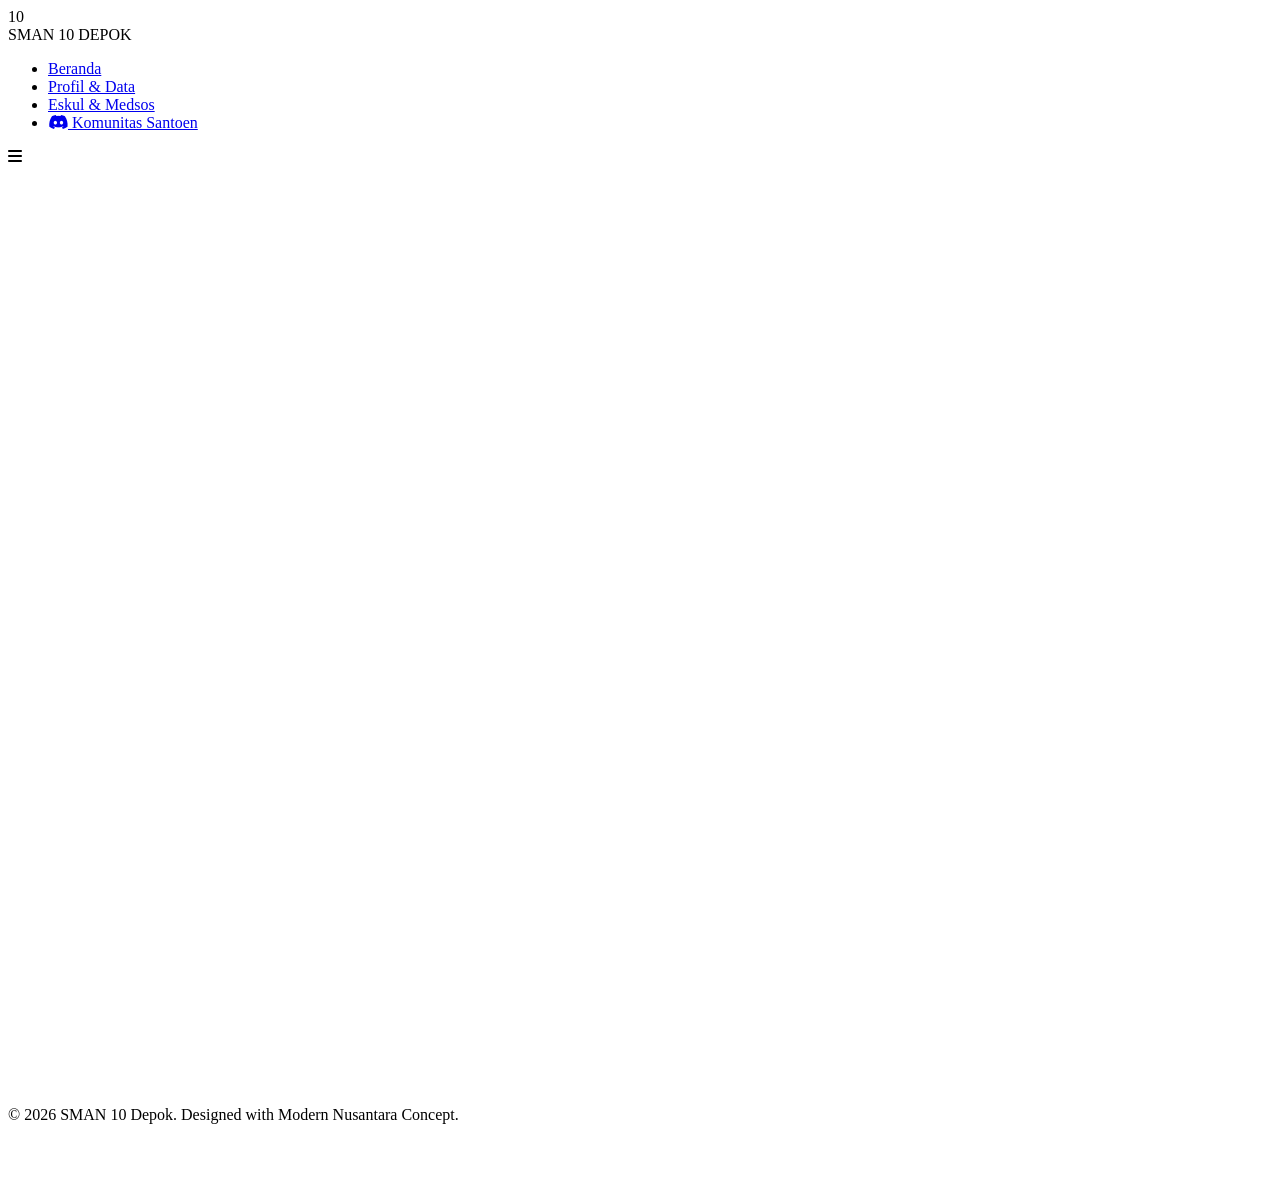
==== ekstrakurikuler.html @ 404b529e "Create ekstrakurikuler.html" ====
<!DOCTYPE html>
<html lang="id">
<head>
    <meta charset="UTF-8">
    <meta name="viewport" content="width=device-width, initial-scale=1.0">
    <title>Eskul & Medsos — SMAN 10 Depok</title>
    <link rel="stylesheet" href="https://unpkg.com/aos@next/dist/aos.css" />
    <link rel="stylesheet" href="style.css">
    <link rel="stylesheet" href="https://cdnjs.cloudflare.com/ajax/libs/font-awesome/6.4.0/css/all.min.css">
</head>
<body>

    <nav class="navbar">
        <div class="nav-brand">
            <div class="logo-icon">10</div>
            <span>SMAN 10 DEPOK</span>
        </div>
        <ul class="nav-links">
            <li><a href="index.html">Beranda</a></li>
            <li><a href="profil.html">Profil & Data</a></li>
            <li><a href="ekstrakurikuler.html" class="active">Eskul & Medsos</a></li>
            <li><a href="komunitas.html" class="btn-santoen"><i class="fa-brands fa-discord"></i> Komunitas Santoen</a></li>
        </ul>
        <div class="hamburger">
            <i class="fas fa-bars"></i>
        </div>
    </nav>

    <!-- INSTAGRAM APP WIDGET EMBED -->
    <section class="section page-header">
        <div class="hero-pattern"></div>
        <h2 class="section-title light" data-aos="fade-down">Kanal Media Sosial Official</h2>
        <p class="section-subtitle light" data-aos="fade-up">Tampilan feed Instagram & Akses Kanal Resmi</p>
        
        <div class="ig-app-card" data-aos="zoom-in">
            <!-- HEADER APP IG -->
            <div class="ig-header">
                <div class="ig-profile-info">
                    <img src="kepsek.jpg" alt="Logo SMAN 10 Depok" class="ig-avatar">
                    <div class="ig-details">
                        <h4>sman10depok.official <i class="fas fa-check-circle ig-verify"></i></h4>
                        <p class="ig-name">SMA NEGERI 10 DEPOK</p>
                        <div class="ig-stats">
                            <span><strong>5.840</strong> pengikut</span> • 
                            <span><strong>843</strong> kiriman</span>
                        </div>
                    </div>
                </div>
                <a href="https://www.instagram.com/sman10depok.official?igsi=NjBwNzMwMTF3MnBp" target="_blank" style="text-decoration: none;">
                    <i class="fa-brands fa-instagram ig-icon-top"></i>
                </a>
            </div>

            <!-- GRID POSTINGAN IG -->
            <div class="ig-grid">
                <div class="ig-post"><img src="ig-preview.jpg" alt="Post 1"><i class="fas fa-play ig-badge-icon"></i></div>
                <div class="ig-post"><img src="yt-preview.jpg" alt="Post 2"></div>
                <div class="ig-post"><img src="tiktok-preview.jpg" alt="Post 3"><i class="fas fa-play ig-badge-icon"></i></div>
                <div class="ig-post"><img src="https://images.unsplash.com/photo-1523240795612-9a054b0db644?auto=format&fit=crop&w=300&q=80" alt="Post 4"></div>
                <div class="ig-post"><img src="https://images.unsplash.com/photo-1516321318423-f06f85e504b3?auto=format&fit=crop&w=300&q=80" alt="Post 5"><i class="fas fa-play ig-badge-icon"></i></div>
                <div class="ig-post"><img src="https://images.unsplash.com/photo-1511671782779-c97d3d27a1d4?auto=format&fit=crop&w=300&q=80" alt="Post 6"></div>
            </div>
            
            <!-- LINK RESMI INSTAGRAM -->
            <a href="https://www.instagram.com/sman10depok.official?igsi=NjBwNzMwMTF3MnBp" target="_blank" class="btn btn-primary glow-effect style-btn-full" style="margin-top: 15px;">
                <i class="fa-brands fa-instagram"></i> Buka di Aplikasi Instagram
            </a>
        </div>

        <!-- LINK PLATFORM LAINNYA -->
        <div class="other-medsos-buttons" data-aos="fade-up" style="margin-top: 30px; text-align: center;">
            <a href="https://youtube.com/@smanegeri10depok69?si=kSkD6XC9P0vRMcyw" target="_blank" class="btn btn-secondary glow-effect" style="margin: 5px; border-color: #ff0000; background: rgba(255, 0, 0, 0.1);">
                <i class="fa-brands fa-youtube" style="color: #ff0000;"></i> YouTube Official
            </a>
            <a href="https://www.tiktok.com/@sman10depok.official?_r=1&_t=ZS-99IM5xQqi26" target="_blank" class="btn btn-secondary glow-effect" style="margin: 5px; border-color: #ffffff; background: rgba(0, 0, 0, 0.4);">
                <i class="fa-brands fa-tiktok" style="color: #fff;"></i> TikTok Official
            </a>
        </div>
    </section>

    <!-- EKSTRAKURIKULER SECTION -->
    <section class="section">
        <h2 class="section-title" data-aos="fade-up">Kegiatan Ekstrakurikuler</h2>
        <div class="eskul-grid">
            <div class="eskul-card tilt-card" data-aos="fade-up" data-aos-delay="100">
                <i class="fas fa-flag eskul-icon"></i>
                <h4>Paskibra</h4>
                <p>Kedisiplinan, kepemimpinan, dan kecintaan pada tanah air.</p>
            </div>
            <div class="eskul-card tilt-card" data-aos="fade-up" data-aos-delay="200">
                <i class="fas fa-campground eskul-icon"></i>
                <h4>Pramuka</h4>
                <p>Pembentukan karakter kemandirian dan jiwa kepanduan.</p>
            </div>
            <div class="eskul-card tilt-card" data-aos="fade-up" data-aos-delay="300">
                <i class="fas fa-microscope eskul-icon"></i>
                <h4>KIR (Karya Ilmiah Remaja)</h4>
                <p>Riset, inovasi sains, dan ajang olimpiade ilmiah.</p>
            </div>
            <div class="eskul-card tilt-card" data-aos="fade-up" data-aos-delay="400">
                <i class="fas fa-basketball-ball eskul-icon"></i>
                <h4>Olahraga</h4>
                <p>Penyaluran bakat Futsal, Basket, dan Voli secara sportif.</p>
            </div>
        </div>
    </section>

    <footer>
        <div class="footer-bottom">
            <p>© 2026 SMAN 10 Depok. Designed with Modern Nusantara Concept.</p>
        </div>
    </footer>

    <script src="https://unpkg.com/aos@next/dist/aos.js"></script>
    <script src="https://cdnjs.cloudflare.com/ajax/libs/vanilla-tilt/1.8.0/vanilla-tilt.min.js"></script>
    <script src="script.js"></script>
</body>
</html>
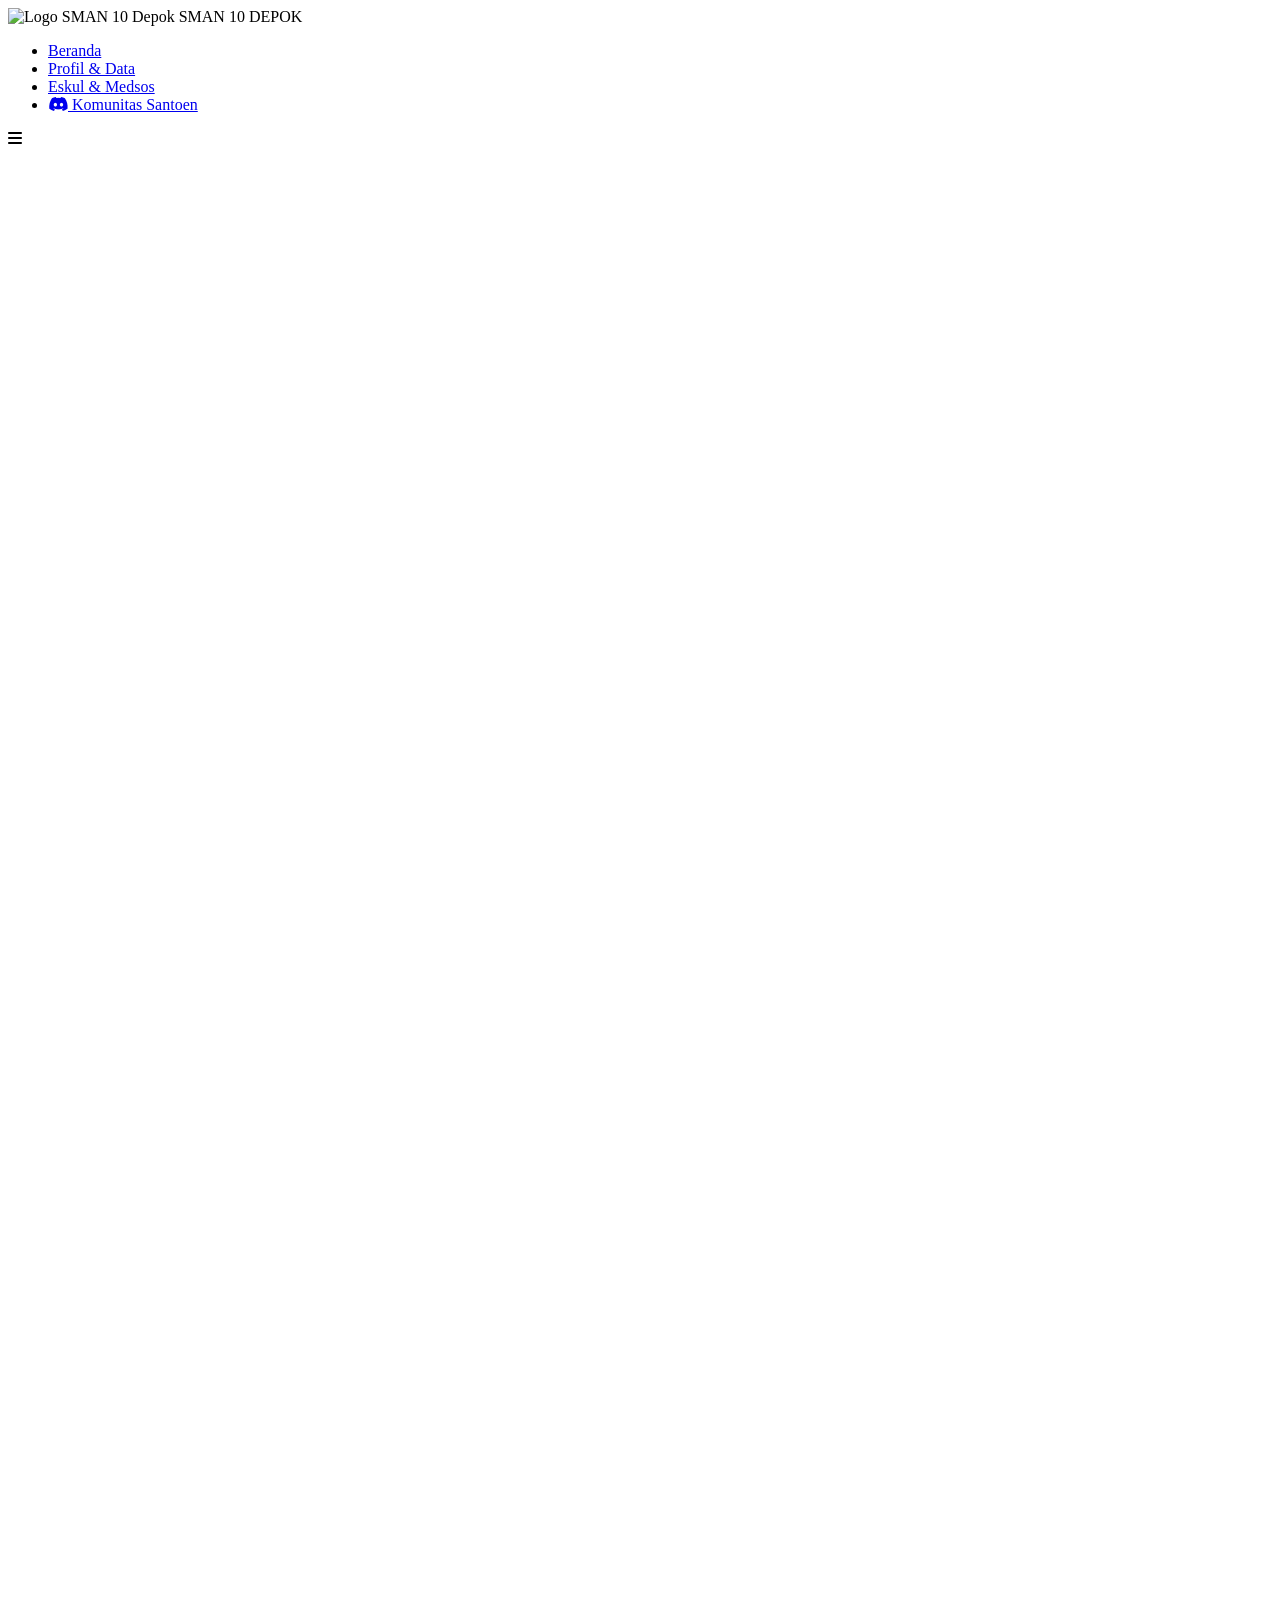
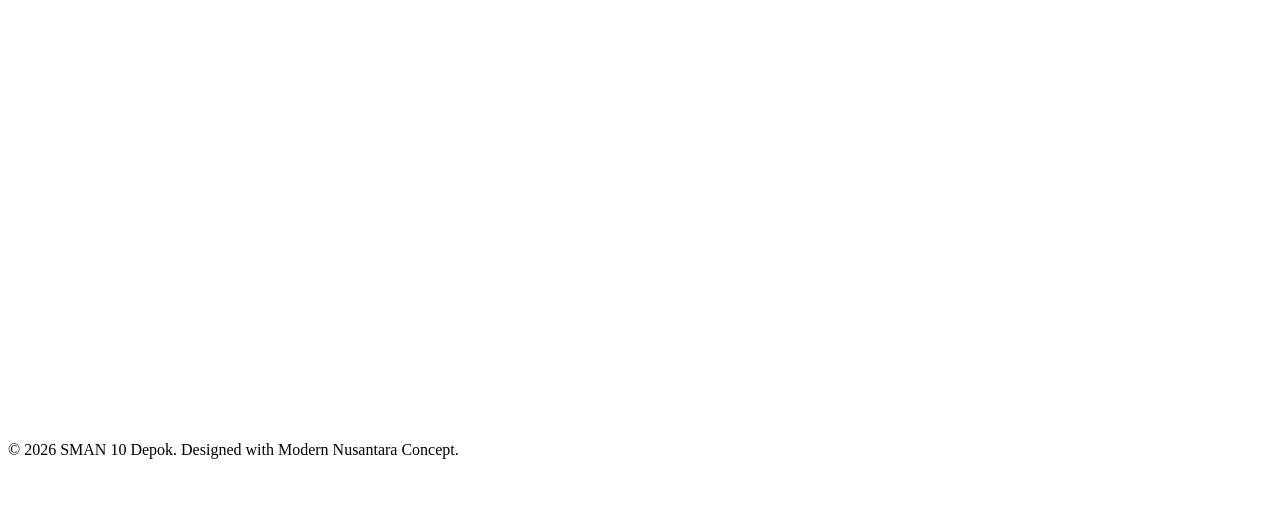
==== commit 0b114307: "Create ekstrakurikuler.html" ====
--- a/ekstrakurikuler.html
+++ b/ekstrakurikuler.html
@@ -4,6 +4,10 @@
     <meta charset="UTF-8">
     <meta name="viewport" content="width=device-width, initial-scale=1.0">
     <title>Eskul & Medsos — SMAN 10 Depok</title>
+    <link rel="preconnect" href="https://fonts.googleapis.com">
+    <link rel="preconnect" href="https://fonts.gstatic.com" crossorigin>
+    <link href="https://fonts.googleapis.com/css2?family=Cinzel:wght@600;700&family=Plus+Jakarta+Sans:wght@300;400;500;600;700;800&display=swap" rel="stylesheet">
+    
     <link rel="stylesheet" href="https://unpkg.com/aos@next/dist/aos.css" />
     <link rel="stylesheet" href="style.css">
     <link rel="stylesheet" href="https://cdnjs.cloudflare.com/ajax/libs/font-awesome/6.4.0/css/all.min.css">
@@ -12,7 +16,7 @@
 
     <nav class="navbar">
         <div class="nav-brand">
-            <div class="logo-icon">10</div>
+            <img src="logo-sman10.png" alt="Logo SMAN 10 Depok" class="site-logo">
             <span>SMAN 10 DEPOK</span>
         </div>
         <ul class="nav-links">
@@ -26,81 +30,113 @@
         </div>
     </nav>
 
-    <!-- INSTAGRAM APP WIDGET EMBED -->
-    <section class="section page-header">
-        <div class="hero-pattern"></div>
-        <h2 class="section-title light" data-aos="fade-down">Kanal Media Sosial Official</h2>
-        <p class="section-subtitle light" data-aos="fade-up">Tampilan feed Instagram & Akses Kanal Resmi</p>
+    <!-- INSTAGRAM LIVE WIDGET EMBED SECTION -->
+    <section class="section page-header-dark">
+        <div class="batik-overlay"></div>
+        <div class="header-content" data-aos="fade-down">
+            <h2 class="section-title light">Kanal Media Sosial Official</h2>
+            <p class="section-subtitle light">Pantau update kegiatan terbaru SMAN 10 Depok secara terintegrasi</p>
+        </div>
         
-        <div class="ig-app-card" data-aos="zoom-in">
-            <!-- HEADER APP IG -->
-            <div class="ig-header">
-                <div class="ig-profile-info">
-                    <img src="kepsek.jpg" alt="Logo SMAN 10 Depok" class="ig-avatar">
-                    <div class="ig-details">
-                        <h4>sman10depok.official <i class="fas fa-check-circle ig-verify"></i></h4>
-                        <p class="ig-name">SMA NEGERI 10 DEPOK</p>
-                        <div class="ig-stats">
-                            <span><strong>5.840</strong> pengikut</span> • 
-                            <span><strong>843</strong> kiriman</span>
-                        </div>
-                    </div>
-                </div>
-                <a href="https://www.instagram.com/sman10depok.official?igsi=NjBwNzMwMTF3MnBp" target="_blank" style="text-decoration: none;">
-                    <i class="fa-brands fa-instagram ig-icon-top"></i>
-                </a>
-            </div>
-
-            <!-- GRID POSTINGAN IG -->
-            <div class="ig-grid">
-                <div class="ig-post"><img src="ig-preview.jpg" alt="Post 1"><i class="fas fa-play ig-badge-icon"></i></div>
-                <div class="ig-post"><img src="yt-preview.jpg" alt="Post 2"></div>
-                <div class="ig-post"><img src="tiktok-preview.jpg" alt="Post 3"><i class="fas fa-play ig-badge-icon"></i></div>
-                <div class="ig-post"><img src="https://images.unsplash.com/photo-1523240795612-9a054b0db644?auto=format&fit=crop&w=300&q=80" alt="Post 4"></div>
-                <div class="ig-post"><img src="https://images.unsplash.com/photo-1516321318423-f06f85e504b3?auto=format&fit=crop&w=300&q=80" alt="Post 5"><i class="fas fa-play ig-badge-icon"></i></div>
-                <div class="ig-post"><img src="https://images.unsplash.com/photo-1511671782779-c97d3d27a1d4?auto=format&fit=crop&w=300&q=80" alt="Post 6"></div>
-            </div>
-            
-            <!-- LINK RESMI INSTAGRAM -->
-            <a href="https://www.instagram.com/sman10depok.official?igsi=NjBwNzMwMTF3MnBp" target="_blank" class="btn btn-primary glow-effect style-btn-full" style="margin-top: 15px;">
-                <i class="fa-brands fa-instagram"></i> Buka di Aplikasi Instagram
-            </a>
+        <!-- Live Instagram Widget Wrapper -->
+        <div class="ig-widget-container" data-aos="zoom-in">
+            <!-- SOCIABLEKIT INSTAGRAM EMBED CODE -->
+            <div class="sk-instagram-feed" data-embed-id="25709472"></div>
+            <script src="https://widgets.sociablekit.com/instagram-feed/widget.js" defer></script>
         </div>
 
-        <!-- LINK PLATFORM LAINNYA -->
-        <div class="other-medsos-buttons" data-aos="fade-up" style="margin-top: 30px; text-align: center;">
-            <a href="https://youtube.com/@smanegeri10depok69?si=kSkD6XC9P0vRMcyw" target="_blank" class="btn btn-secondary glow-effect" style="margin: 5px; border-color: #ff0000; background: rgba(255, 0, 0, 0.1);">
+        <!-- LINK PLATFORM MEDSOS LAIN -->
+        <div class="other-medsos-buttons" data-aos="fade-up" style="margin-top: 35px; text-align: center;">
+            <a href="https://www.instagram.com/sman10depok.official?igsi=NjBwNzMwMTF3MnBp" target="_blank" class="btn btn-primary glow-effect" style="margin: 5px;">
+                <i class="fa-brands fa-instagram"></i> Instagram Official
+            </a>
+            <a href="https://youtube.com/@smanegeri10depok69?si=kSkD6XC9P0vRMcyw" target="_blank" class="btn btn-secondary glow-effect" style="margin: 5px; border-color: #ff0000; background: rgba(255, 0, 0, 0.15);">
                 <i class="fa-brands fa-youtube" style="color: #ff0000;"></i> YouTube Official
             </a>
-            <a href="https://www.tiktok.com/@sman10depok.official?_r=1&_t=ZS-99IM5xQqi26" target="_blank" class="btn btn-secondary glow-effect" style="margin: 5px; border-color: #ffffff; background: rgba(0, 0, 0, 0.4);">
+            <a href="https://www.tiktok.com/@sman10depok.official?_r=1&_t=ZS-99IM5xQqi26" target="_blank" class="btn btn-secondary glow-effect" style="margin: 5px; border-color: #ffffff; background: rgba(255, 255, 255, 0.15);">
                 <i class="fa-brands fa-tiktok" style="color: #fff;"></i> TikTok Official
             </a>
         </div>
     </section>
 
-    <!-- EKSTRAKURIKULER SECTION -->
+    <!-- EKSTRAKURIKULER SECTION (15 EKSKUL TERPISAH) -->
     <section class="section">
         <h2 class="section-title" data-aos="fade-up">Kegiatan Ekstrakurikuler</h2>
         <div class="eskul-grid">
-            <div class="eskul-card tilt-card" data-aos="fade-up" data-aos-delay="100">
-                <i class="fas fa-flag eskul-icon"></i>
-                <h4>Paskibra</h4>
-                <p>Kedisiplinan, kepemimpinan, dan kecintaan pada tanah air.</p>
+            <div class="eskul-card tilt-card" data-aos="fade-up">
+                <i class="fas fa-kaaba eskul-icon"></i>
+                <h4>ROHIS</h4>
+                <p>Pengembangan kerohanian Islam dan pembinaan akhlak karimah.</p>
             </div>
-            <div class="eskul-card tilt-card" data-aos="fade-up" data-aos-delay="200">
+            <div class="eskul-card tilt-card" data-aos="fade-up">
+                <i class="fas fa-cross eskul-icon"></i>
+                <h4>ROHKRIS</h4>
+                <p>Wadah persekutuan dan pembinaan iman kerohanian Kristen.</p>
+            </div>
+            <div class="eskul-card tilt-card" data-aos="fade-up">
+                <i class="fas fa-music eskul-icon"></i>
+                <h4>Paduan Suara</h4>
+                <p>Seni olah vokal, harmoni suara, dan penampilan musik musikal.</p>
+            </div>
+            <div class="eskul-card tilt-card" data-aos="fade-up">
+                <i class="fas fa-baseball-bat-ball eskul-icon"></i>
+                <h4>Cricket</h4>
+                <p>Olahraga strategi ketangkasan tim dan konsentrasi tinggi.</p>
+            </div>
+            <div class="eskul-card tilt-card" data-aos="fade-up">
+                <i class="fas fa-briefcase eskul-icon"></i>
+                <h4>Entrepreneur</h4>
+                <p>Pengembangan jiwa kewirausahaan, riset bisnis, dan ekonomi kreatif.</p>
+            </div>
+            <div class="eskul-card tilt-card" data-aos="fade-up">
                 <i class="fas fa-campground eskul-icon"></i>
                 <h4>Pramuka</h4>
-                <p>Pembentukan karakter kemandirian dan jiwa kepanduan.</p>
+                <p>Kemandirian, kepanduan, kecintaan alam, dan kepemimpinan.</p>
             </div>
-            <div class="eskul-card tilt-card" data-aos="fade-up" data-aos-delay="300">
-                <i class="fas fa-microscope eskul-icon"></i>
-                <h4>KIR (Karya Ilmiah Remaja)</h4>
-                <p>Riset, inovasi sains, dan ajang olimpiade ilmiah.</p>
+            <div class="eskul-card tilt-card" data-aos="fade-up">
+                <i class="fas fa-language eskul-icon"></i>
+                <h4>English Club</h4>
+                <p>Asah kemampuan debat, speech, storytelling, dan berbahasa Inggris.</p>
             </div>
-            <div class="eskul-card tilt-card" data-aos="fade-up" data-aos-delay="400">
+            <div class="eskul-card tilt-card" data-aos="fade-up">
+                <i class="fas fa-torii-gate eskul-icon"></i>
+                <h4>Japanese Club</h4>
+                <p>Eksplorasi bahasa, budaya, dan kebudayaan modern/tradisional Jepang.</p>
+            </div>
+            <div class="eskul-card tilt-card" data-aos="fade-up">
+                <i class="fas fa-notes-medical eskul-icon"></i>
+                <h4>PMR</h4>
+                <p>Palang Merah Remaja: Pertolongan pertama dan aksi kemanusiaan.</p>
+            </div>
+            <div class="eskul-card tilt-card" data-aos="fade-up">
+                <i class="fas fa-hand-fist eskul-icon"></i>
+                <h4>Gulat</h4>
+                <p>Olahraga bela diri ketahanan fisik, teknik, dan ketangkasan.</p>
+            </div>
+            <div class="eskul-card tilt-card" data-aos="fade-up">
+                <i class="fas fa-shield-halved eskul-icon"></i>
+                <h4>Silat</h4>
+                <p>Seni bela diri tradisional warisan budaya leluhur Nusantara.</p>
+            </div>
+            <div class="eskul-card tilt-card" data-aos="fade-up">
+                <i class="fas fa-child-reaching eskul-icon"></i>
+                <h4>Taekwondo</h4>
+                <p>Seni bela diri asal Korea berfokus pada teknik tendangan dan fisik.</p>
+            </div>
+            <div class="eskul-card tilt-card" data-aos="fade-up">
+                <i class="fas fa-shuttlecock eskul-icon"></i>
+                <h4>Badminton</h4>
+                <p>Pelatihan bulu tangkis profesional, kelincahan, dan kompetisi.</p>
+            </div>
+            <div class="eskul-card tilt-card" data-aos="fade-up">
                 <i class="fas fa-basketball-ball eskul-icon"></i>
-                <h4>Olahraga</h4>
-                <p>Penyaluran bakat Futsal, Basket, dan Voli secara sportif.</p>
+                <h4>Basket</h4>
+                <p>Pengembangan stamina, taktik permainkan bola keranjang tim.</p>
+            </div>
+            <div class="eskul-card tilt-card" data-aos="fade-up">
+                <i class="fas fa-futbol eskul-icon"></i>
+                <h4>Futsal</h4>
+                <p>Kerjasama tim, olah bola cepat, dan kejuaraan futsal sekolah.</p>
             </div>
         </div>
     </section>
